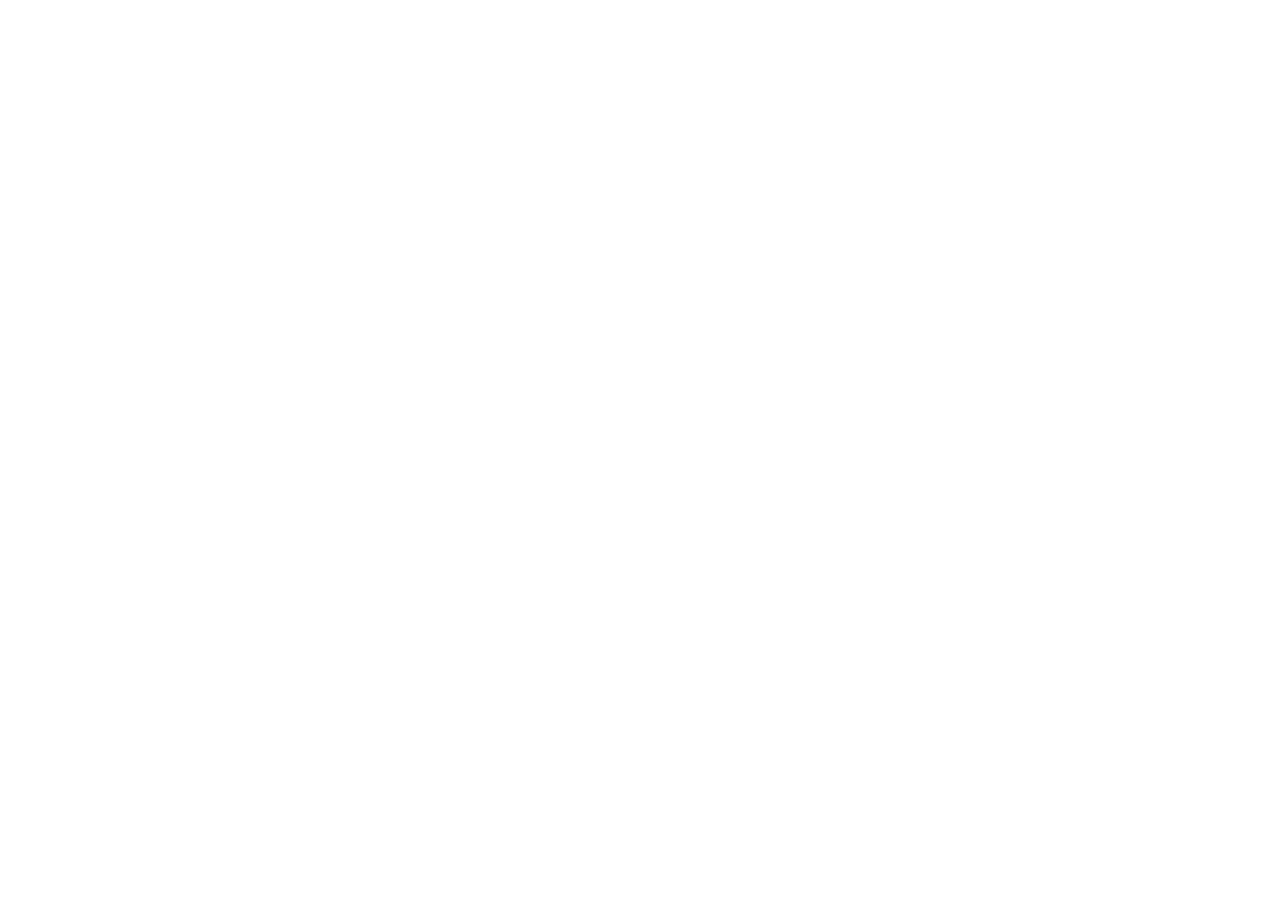
==== index.html @ b5b85738 "ls_7_bf2" ====
<!DOCTYPE html>
<html lang="ru">
  <link>
    <meta charset="UTF-8" />
    <meta
      name="viewport"
      content="width=device-width, user-scalable=no, initial-scale=1.0, maximum-scale=1.0, minimum-scale=1.0"
    />
    <meta http-equiv="X-UA-Compatible" content="ie=edge" />
    <link rel="stylesheet" href="style.css" />
    <title>Основы Frontend c нуля ✨</title>
  </head>
  <body>

    <!-- Для успешного прохождения автоматической проверки не стоит менять/удалять id и классы элементов -->
    <!-- <section>
      <h2>Урок 6, взаимодействие с веб-страницей</h2>
      <img id="web-tech-image"
        src="https://production-it-incubator.s3.eu-central-1.amazonaws.com/file-manager/Image/32f74d50-68d0-46aa-b035-7b3a5300d2c1_js-magic-logo.jpg"
        alt="generated logo"/>
      <div>
        <button id="prev-button">prev</button>
        <button id="next-button">next</button>
      </div>
    </section>
    <script src="lesson-06/01.js"></script> -->
    <script src="lesson-07/01.js"></script>
    <script src="lesson-07/02.js"></script>
    <script src="lesson-07/03.js"></script>
  </body>
</html>
---- style.css ----
/* styles.css */
* {
  padding: 0;
  margin: 0;
  box-sizing: border-box;
}

.container {
  width: 100%;
  max-width: 1140px;
  height: 600px;
  display: flex;
  object-fit: cover;
}

.item {
  width: 30%;
  height: 100%;
  
}

.title {
    color: darkgreen;
  }
   
  .item {
    padding: 5px 0;
    font-family: Arial, sans-serif;
  }
   
  .current {
    font-weight: 700;
  }
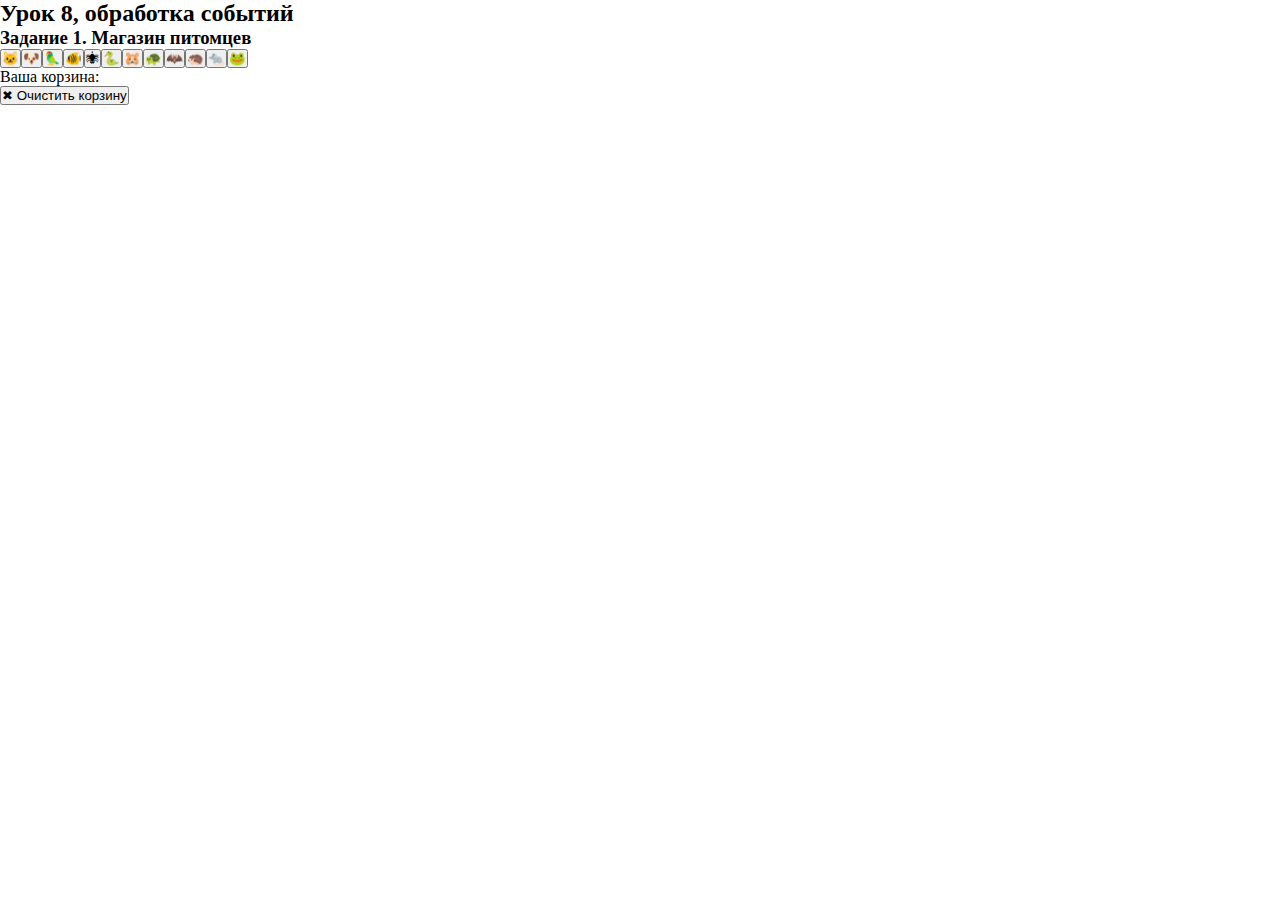
==== commit 5b68bdc1: "ls_8" ====
--- a/index.html
+++ b/index.html
@@ -24,8 +24,30 @@
       </div>
     </section>
     <script src="lesson-06/01.js"></script> -->
-    <script src="lesson-07/01.js"></script>
+    <!-- <script src="lesson-07/01.js"></script>
     <script src="lesson-07/02.js"></script>
-    <script src="lesson-07/03.js"></script>
+    <script src="lesson-07/03.js"></script> -->
+
+    <section>
+      <h2>Урок 8, обработка событий</h2>
+      <h3>Задание 1. Магазин питомцев</h3>
+      <div class="pet-shop">
+
+      </div>
+      <div class="cart">
+        <p>Ваша корзина:</p>
+        <ul id="cart-list"></ul>
+        <button id="clear-cart-button">✖ Очистить корзину</button>
+        <div id="message-box"></div>
+      </div>
+
+      <!-- <h3>Задание 2. Запуск ракеты</h3>
+      <button id="start">Старт</button>
+      <button id="cancel">Отмена</button>
+      <p id="countdown">Готовы?</p> -->
+    </section>
+
+    <script src="lesson-08/01.js"></script>
+    <script src="lesson-08/02.js"></script>
   </body>
 </html>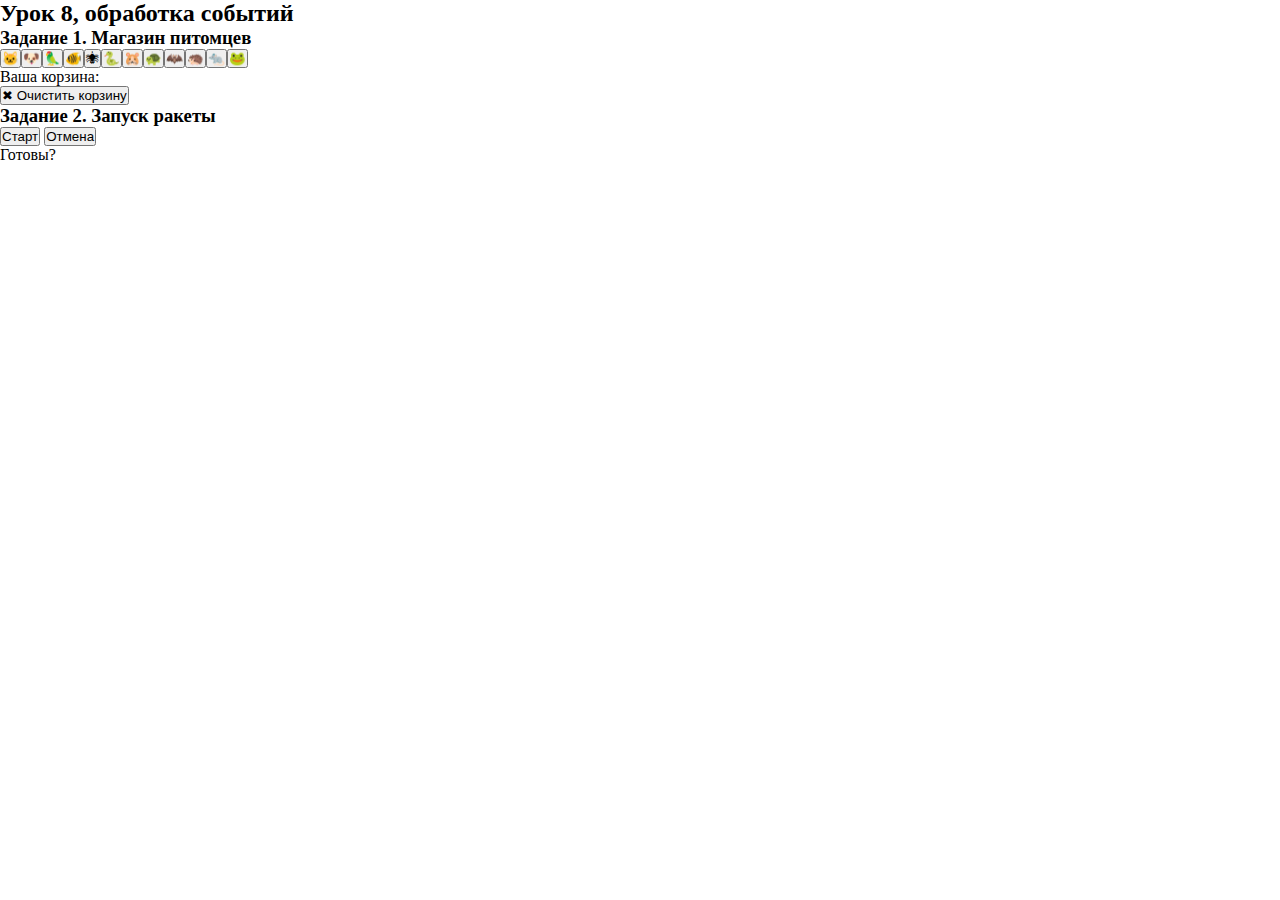
==== commit 85561121: "ls_8" ====
--- a/index.html
+++ b/index.html
@@ -41,10 +41,10 @@
         <div id="message-box"></div>
       </div>
 
-      <!-- <h3>Задание 2. Запуск ракеты</h3>
+      <h3>Задание 2. Запуск ракеты</h3>
       <button id="start">Старт</button>
       <button id="cancel">Отмена</button>
-      <p id="countdown">Готовы?</p> -->
+      <p id="countdown">Готовы?</p>
     </section>
 
     <script src="lesson-08/01.js"></script>
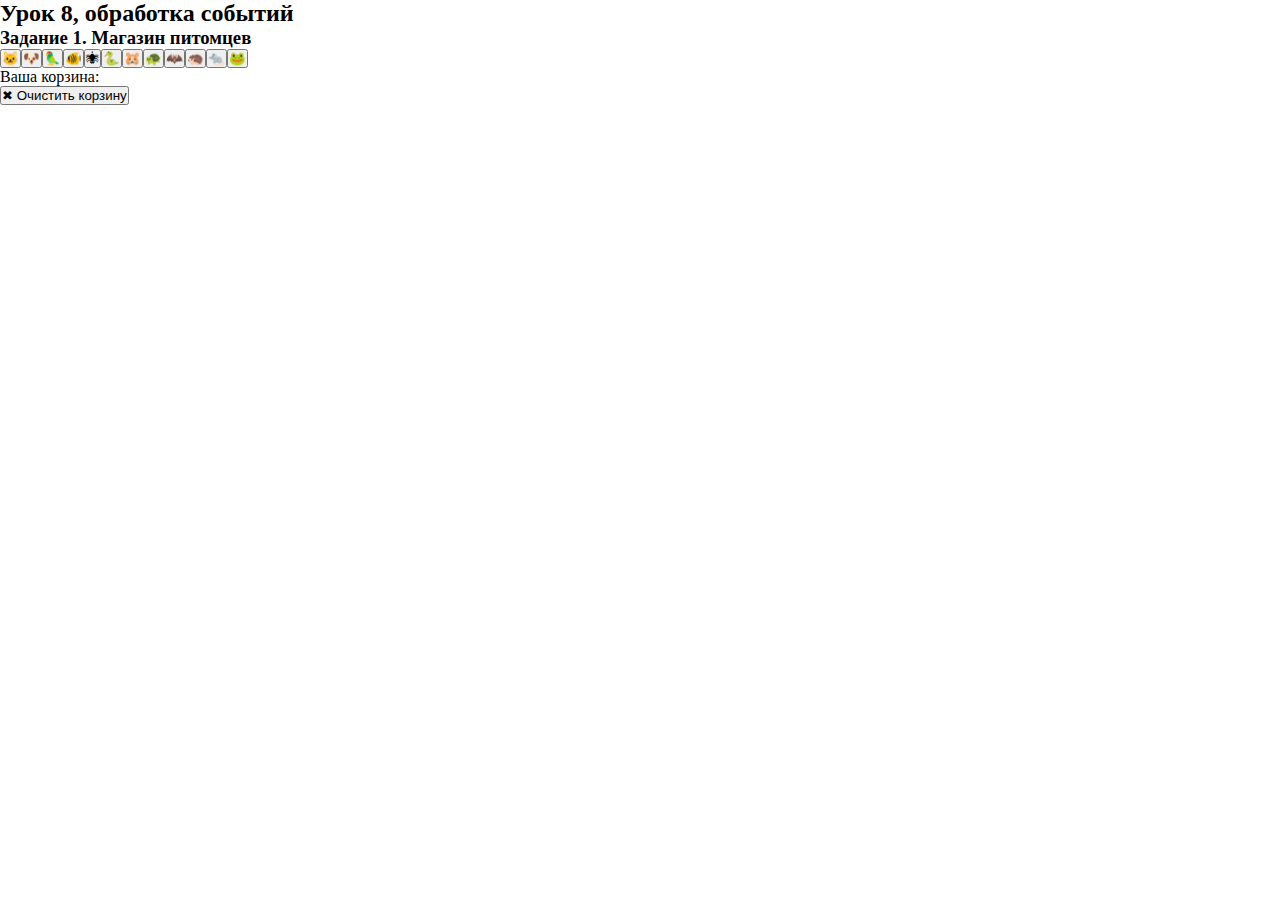
==== commit 237bf5ca: "ls_8_bf1" ====
--- a/index.html
+++ b/index.html
@@ -41,10 +41,10 @@
         <div id="message-box"></div>
       </div>
 
-      <h3>Задание 2. Запуск ракеты</h3>
+      <!-- <h3>Задание 2. Запуск ракеты</h3>
       <button id="start">Старт</button>
       <button id="cancel">Отмена</button>
-      <p id="countdown">Готовы?</p>
+      <p id="countdown">Готовы?</p> -->
     </section>
 
     <script src="lesson-08/01.js"></script>
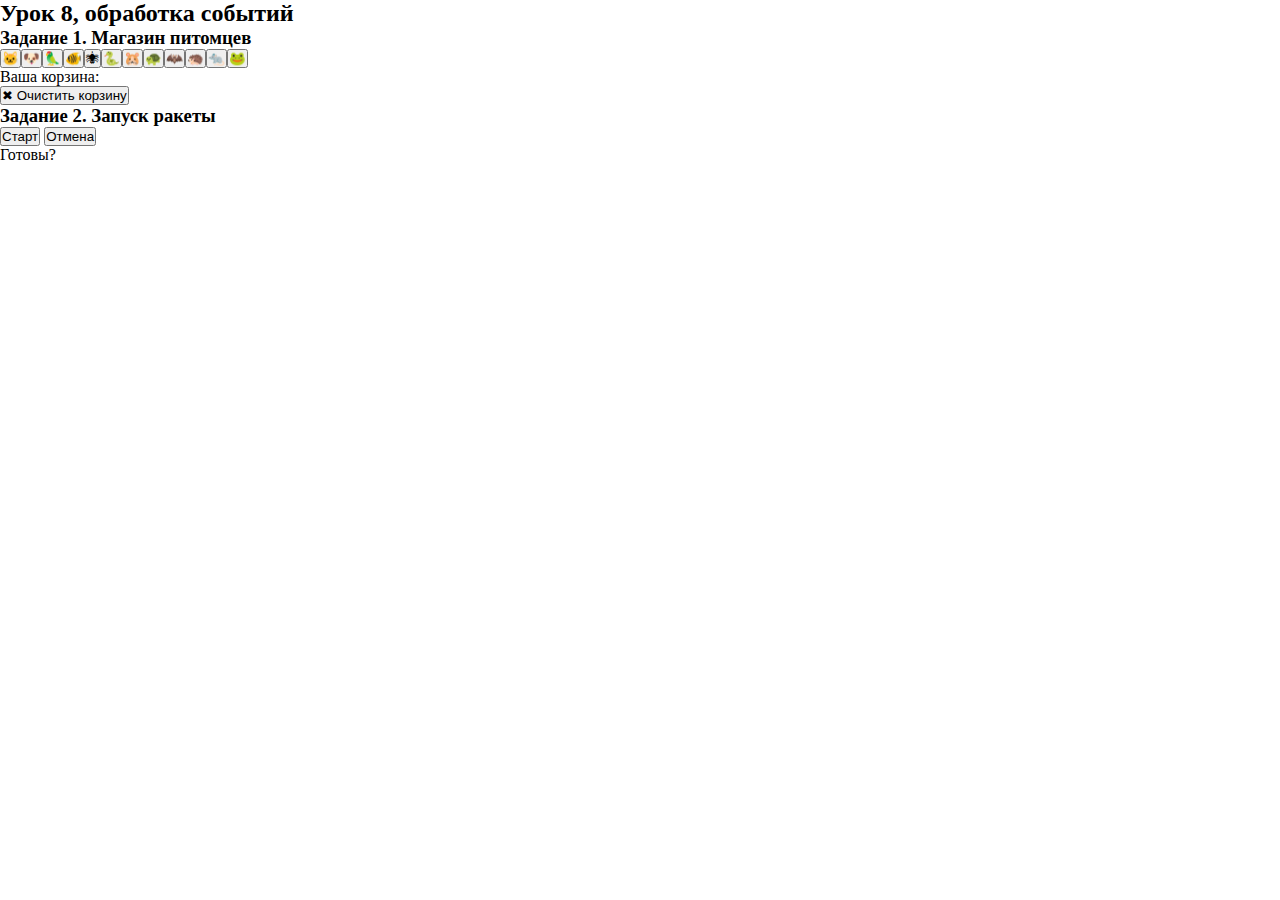
==== commit c50dfc8d: "ls_8_bf1" ====
--- a/index.html
+++ b/index.html
@@ -41,10 +41,10 @@
         <div id="message-box"></div>
       </div>
 
-      <!-- <h3>Задание 2. Запуск ракеты</h3>
+      <h3>Задание 2. Запуск ракеты</h3>
       <button id="start">Старт</button>
       <button id="cancel">Отмена</button>
-      <p id="countdown">Готовы?</p> -->
+      <p id="countdown">Готовы?</p>
     </section>
 
     <script src="lesson-08/01.js"></script>
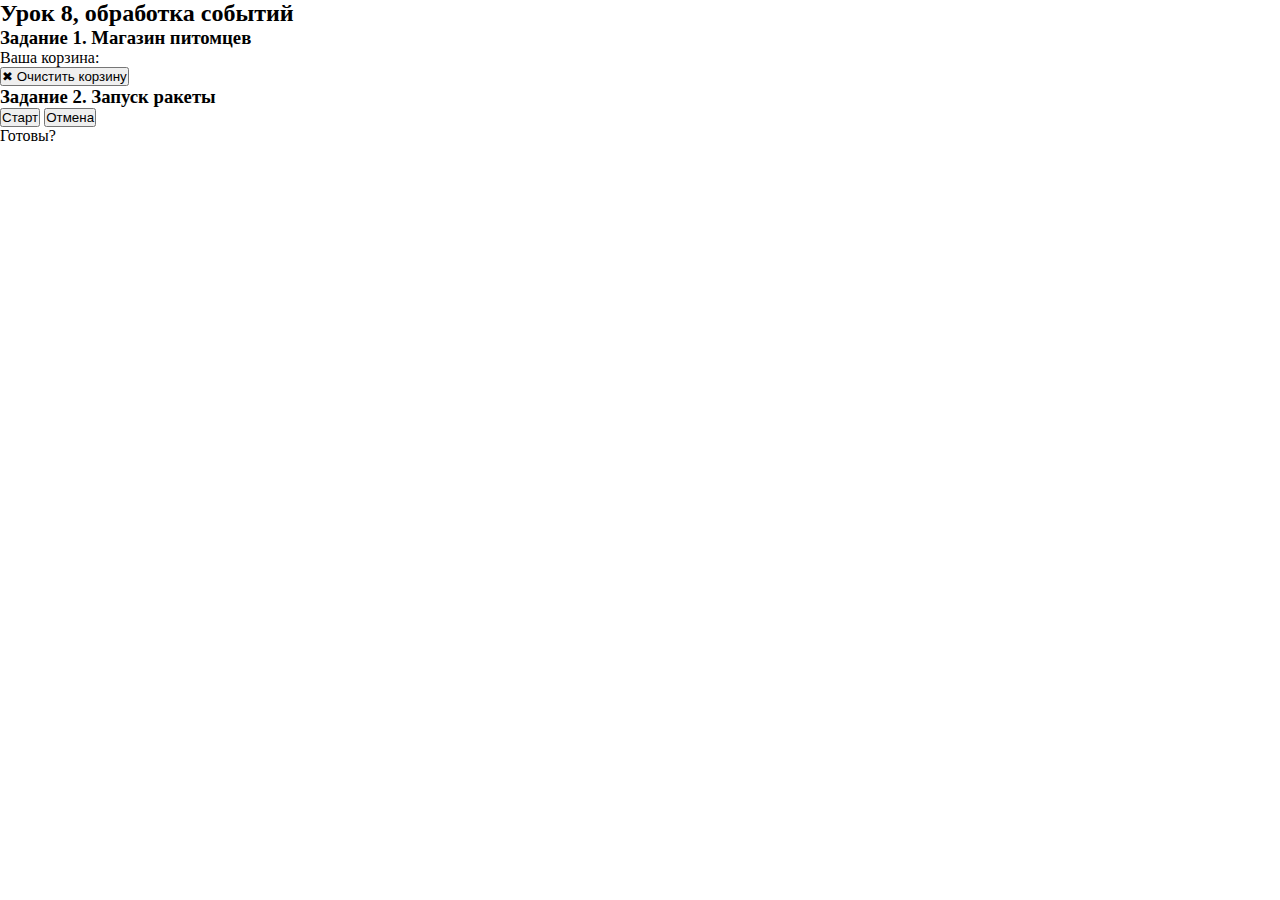
==== commit 7603c250: "ls9_1" ====
--- a/index.html
+++ b/index.html
@@ -47,7 +47,7 @@
       <p id="countdown">Готовы?</p>
     </section>
 
-    <script src="lesson-08/01.js"></script>
+    <script src="lesson-09/01.js"></script>
     <script src="lesson-08/02.js"></script>
   </body>
 </html>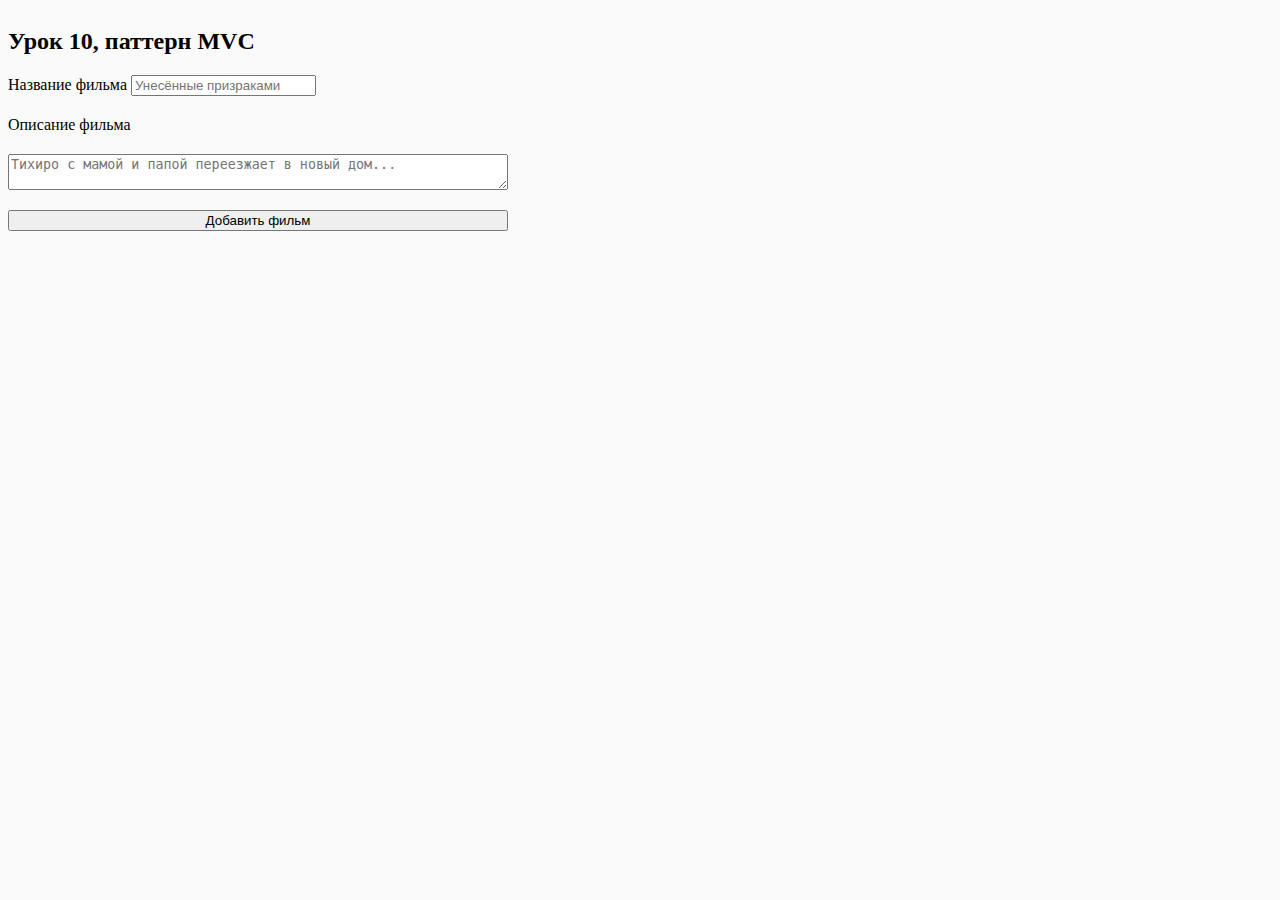
==== commit 9d9fed8d: "ls_10" ====
--- a/index.html
+++ b/index.html
@@ -7,7 +7,7 @@
       content="width=device-width, user-scalable=no, initial-scale=1.0, maximum-scale=1.0, minimum-scale=1.0"
     />
     <meta http-equiv="X-UA-Compatible" content="ie=edge" />
-    <link rel="stylesheet" href="style.css" />
+    <link rel="stylesheet" href="lesson-10/styles.css" />
     <title>Основы Frontend c нуля ✨</title>
   </head>
   <body>
@@ -28,7 +28,7 @@
     <script src="lesson-07/02.js"></script>
     <script src="lesson-07/03.js"></script> -->
 
-    <section>
+    <!-- <section>
       <h2>Урок 8, обработка событий</h2>
       <h3>Задание 1. Магазин питомцев</h3>
       <div class="pet-shop">
@@ -45,9 +45,25 @@
       <button id="start">Старт</button>
       <button id="cancel">Отмена</button>
       <p id="countdown">Готовы?</p>
+    </section> -->
+
+    <section class="lesson-10">
+      <h2>Урок 10, паттерн MVC</h2>
+      <form class="form">
+        <label>Название фильма
+          <input class="input-title" type="text" placeholder="Унесённые призраками">
+        </label>
+        <label for="movie-description">
+          Описание фильма
+        </label>
+        <textarea id="movie-description" class="input-description" placeholder="Тихиро с мамой и папой переезжает в новый дом..."></textarea>
+
+        <button type="submit">Добавить фильм</button>
+      </form>
+      <div class="message-box"></div>
+      <ul class="list"></ul>
     </section>
 
-    <script src="lesson-09/01.js"></script>
-    <script src="lesson-08/02.js"></script>
+    <script src="lesson-10/01.js"></script>
   </body>
 </html>--- a/lesson-10/styles.css
+++ b/lesson-10/styles.css
@@ -0,0 +1,16 @@
+body {
+  background-color: #fafafa;
+}
+
+section {
+  margin-bottom: 50px;
+  display: flex;
+  flex-direction: column;
+}
+
+form {
+  display: flex;
+  flex-direction: column;
+  width: 500px;
+  gap: 20px;
+}